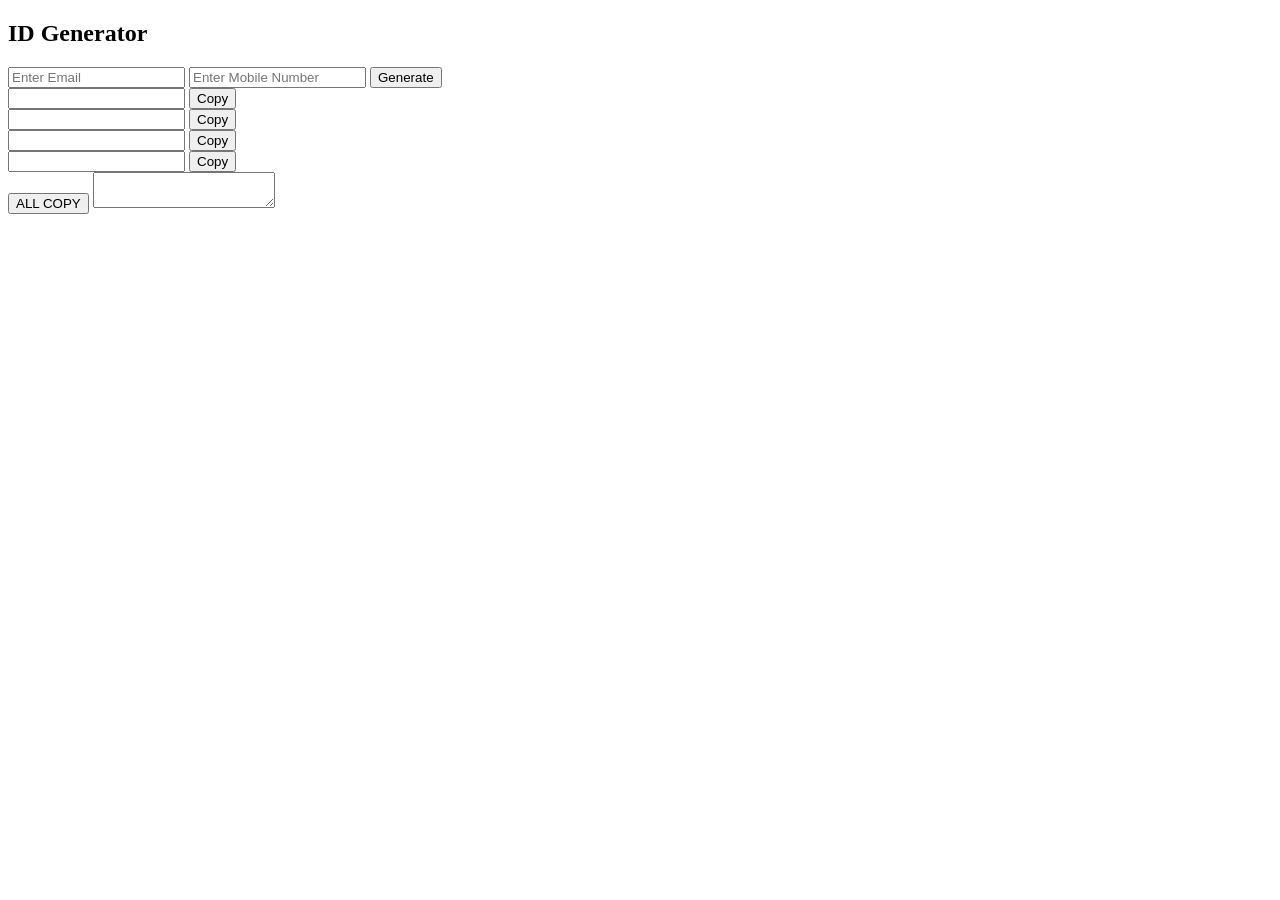
==== index.html @ db09bdfe "Update index.html" ====
<!DOCTYPE html>
<html lang="en">
<head>
<meta charset="UTF-8">
<meta name="viewport" content="width=device-width, initial-scale=1.0">
<title>ID Generator</title>
<link rel="stylesheet" href="style.css">
</head>

<body>
<div class="container">
<h2>ID Generator</h2>

<input type="email" id="email" placeholder="Enter Email">
<input type="text" id="mobile" placeholder="Enter Mobile Number">

<button class="gen" onclick="generate()">Generate</button>

<div class="row">
<input id="pass" readonly>
<button onclick="copyText(this,'pass')">Copy</button>
</div>

<div class="row">
<input id="userid" readonly>
<button onclick="copyText(this,'userid')">Copy</button>
</div>

<div class="row">
<input id="phone" readonly>
<button onclick="copyText(this,'phone')">Copy</button>
</div>

<div class="row">
<input id="mailout" readonly>
<button onclick="copyText(this,'mailout')">Copy</button>
</div>

<button class="all" onclick="copyAll(this)">ALL COPY</button>

<textarea id="final" readonly></textarea>
</div>

<script src="script.js"></script>
</body>
</html>
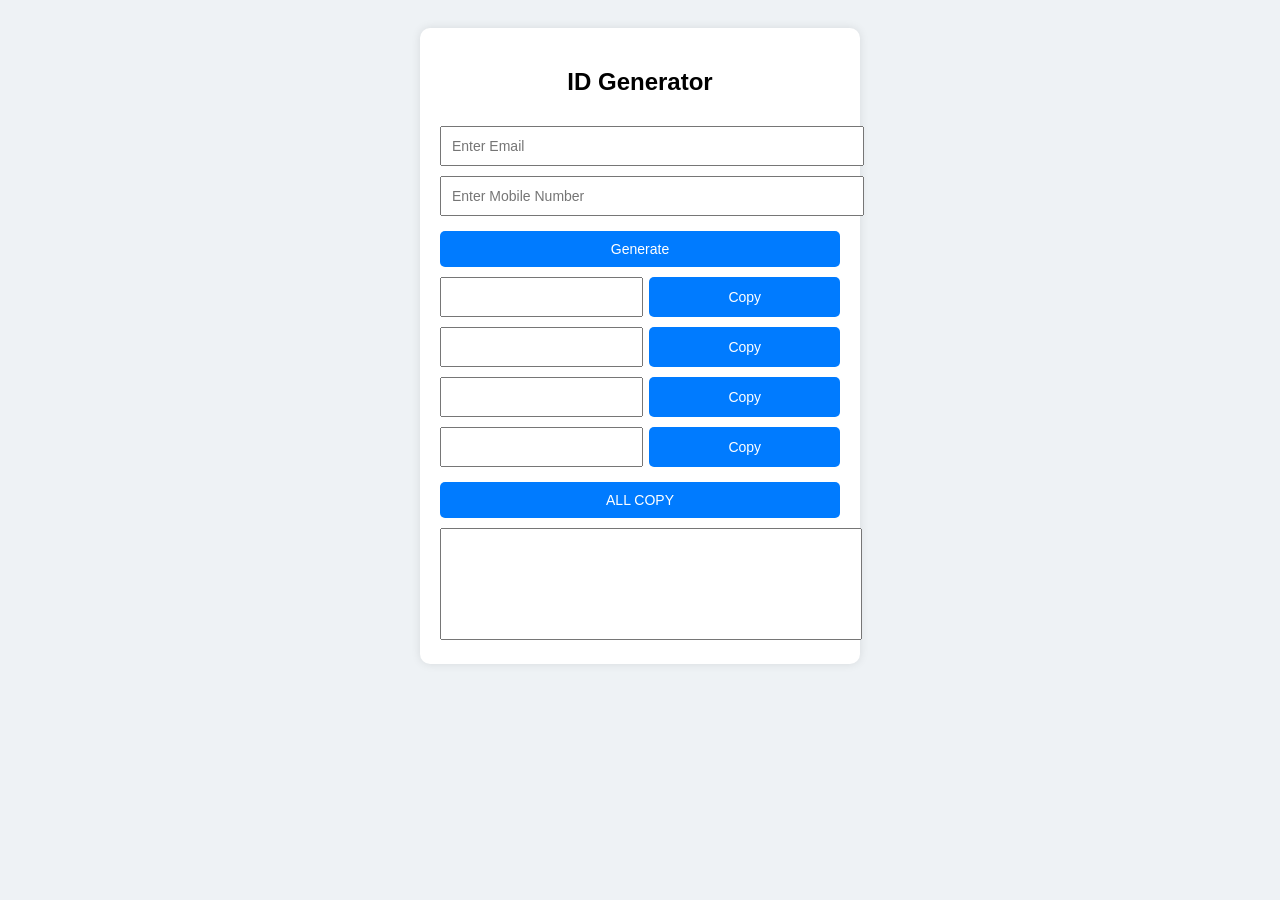
==== commit cd58a34b: "Update index.html" ====
--- a/index.html
+++ b/index.html
@@ -4,43 +4,47 @@
 <meta charset="UTF-8">
 <meta name="viewport" content="width=device-width, initial-scale=1.0">
 <title>ID Generator</title>
-<link rel="stylesheet" href="style.css">
+
+<!-- ✅ CORRECT CSS LINK -->
+<link rel="stylesheet" href="./style.css">
+
 </head>
+<body>
 
-<body>
 <div class="container">
-<h2>ID Generator</h2>
+    <h2>ID Generator</h2>
 
-<input type="email" id="email" placeholder="Enter Email">
-<input type="text" id="mobile" placeholder="Enter Mobile Number">
+    <input type="email" id="email" placeholder="Enter Email">
+    <input type="text" id="mobile" placeholder="Enter Mobile Number">
 
-<button class="gen" onclick="generate()">Generate</button>
+    <button class="gen" onclick="generate()">Generate</button>
 
-<div class="row">
-<input id="pass" readonly>
-<button onclick="copyText(this,'pass')">Copy</button>
+    <div class="row">
+        <input id="pass" readonly>
+        <button onclick="copyText(this,'pass')">Copy</button>
+    </div>
+
+    <div class="row">
+        <input id="userid" readonly>
+        <button onclick="copyText(this,'userid')">Copy</button>
+    </div>
+
+    <div class="row">
+        <input id="phone" readonly>
+        <button onclick="copyText(this,'phone')">Copy</button>
+    </div>
+
+    <div class="row">
+        <input id="mailout" readonly>
+        <button onclick="copyText(this,'mailout')">Copy</button>
+    </div>
+
+    <button class="all" onclick="copyAll(this)">ALL COPY</button>
+
+    <textarea id="final" readonly></textarea>
 </div>
 
-<div class="row">
-<input id="userid" readonly>
-<button onclick="copyText(this,'userid')">Copy</button>
-</div>
-
-<div class="row">
-<input id="phone" readonly>
-<button onclick="copyText(this,'phone')">Copy</button>
-</div>
-
-<div class="row">
-<input id="mailout" readonly>
-<button onclick="copyText(this,'mailout')">Copy</button>
-</div>
-
-<button class="all" onclick="copyAll(this)">ALL COPY</button>
-
-<textarea id="final" readonly></textarea>
-</div>
-
-<script src="script.js"></script>
+<!-- ✅ CORRECT JS LINK -->
+<script src="./script.js"></script>
 </body>
 </html>
--- a/style.css
+++ b/style.css
@@ -0,0 +1,43 @@
+body{
+    background:#eef2f5;
+    font-family:Arial, sans-serif;
+    display:flex;
+    justify-content:center;
+    padding:20px;
+}
+.container{
+    background:#fff;
+    width:100%;
+    max-width:400px;
+    padding:20px;
+    border-radius:10px;
+    box-shadow:0 0 10px rgba(0,0,0,.1);
+}
+h2{text-align:center;}
+input,textarea,button{
+    width:100%;
+    padding:10px;
+    margin-top:10px;
+    font-size:14px;
+}
+.row{
+    display:flex;
+    gap:6px;
+}
+button{
+    background:#007bff;
+    color:white;
+    border:none;
+    cursor:pointer;
+    border-radius:5px;
+}
+button.copied{
+    background:#28a745;
+}
+.gen,.all{
+    margin-top:15px;
+}
+textarea{
+    height:90px;
+    resize:none;
+}
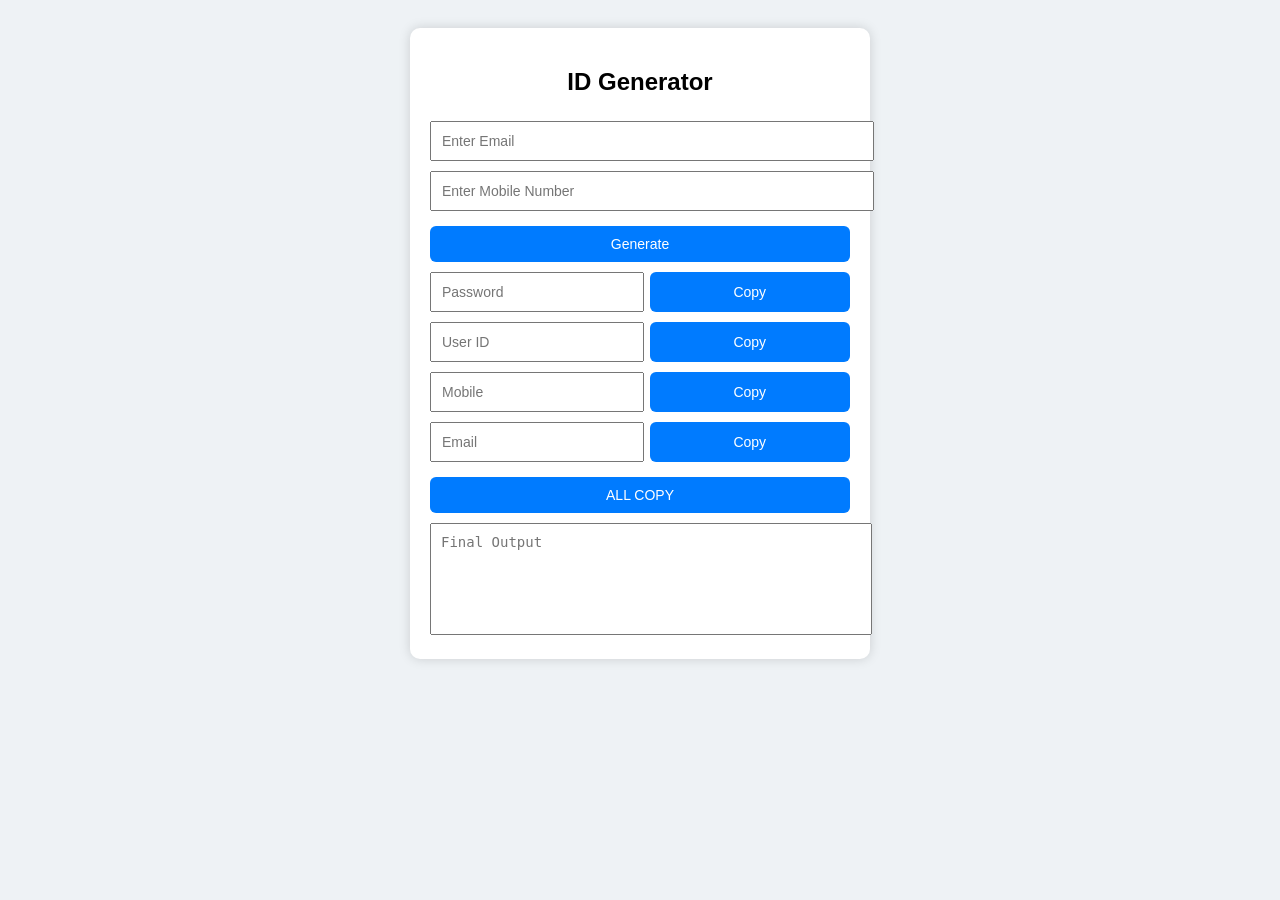
==== commit 0e0362bc: "Update index.html" ====
--- a/index.html
+++ b/index.html
@@ -4,47 +4,44 @@
 <meta charset="UTF-8">
 <meta name="viewport" content="width=device-width, initial-scale=1.0">
 <title>ID Generator</title>
-
-<!-- ✅ CORRECT CSS LINK -->
 <link rel="stylesheet" href="./style.css">
-
 </head>
 <body>
 
 <div class="container">
-    <h2>ID Generator</h2>
+  <h2>ID Generator</h2>
 
-    <input type="email" id="email" placeholder="Enter Email">
-    <input type="text" id="mobile" placeholder="Enter Mobile Number">
+  <input type="email" id="email" placeholder="Enter Email">
+  <input type="text" id="mobile" placeholder="Enter Mobile Number">
 
-    <button class="gen" onclick="generate()">Generate</button>
+  <button class="gen" onclick="generate()">Generate</button>
 
-    <div class="row">
-        <input id="pass" readonly>
-        <button onclick="copyText(this,'pass')">Copy</button>
-    </div>
+  <div class="row">
+    <input id="pass" readonly placeholder="Password">
+    <button onclick="copyText(this,'pass')">Copy</button>
+  </div>
 
-    <div class="row">
-        <input id="userid" readonly>
-        <button onclick="copyText(this,'userid')">Copy</button>
-    </div>
+  <div class="row">
+    <input id="userid" readonly placeholder="User ID">
+    <button onclick="copyText(this,'userid')">Copy</button>
+  </div>
 
-    <div class="row">
-        <input id="phone" readonly>
-        <button onclick="copyText(this,'phone')">Copy</button>
-    </div>
+  <div class="row">
+    <input id="phone" readonly placeholder="Mobile">
+    <button onclick="copyText(this,'phone')">Copy</button>
+  </div>
 
-    <div class="row">
-        <input id="mailout" readonly>
-        <button onclick="copyText(this,'mailout')">Copy</button>
-    </div>
+  <div class="row">
+    <input id="mailout" readonly placeholder="Email">
+    <button onclick="copyText(this,'mailout')">Copy</button>
+  </div>
 
-    <button class="all" onclick="copyAll(this)">ALL COPY</button>
+  <button class="all" onclick="copyAll(this)">ALL COPY</button>
 
-    <textarea id="final" readonly></textarea>
+  <!-- Final / Remote Output (Password excluded) -->
+  <textarea id="final" readonly placeholder="Final Output"></textarea>
 </div>
 
-<!-- ✅ CORRECT JS LINK -->
 <script src="./script.js"></script>
 </body>
 </html>
--- a/style.css
+++ b/style.css
@@ -5,38 +5,49 @@
     justify-content:center;
     padding:20px;
 }
+
 .container{
-    background:#fff;
+    background:#ffffff;
     width:100%;
-    max-width:400px;
+    max-width:420px;
     padding:20px;
     border-radius:10px;
-    box-shadow:0 0 10px rgba(0,0,0,.1);
+    box-shadow:0 0 12px rgba(0,0,0,.15);
 }
-h2{text-align:center;}
-input,textarea,button{
+
+h2{
+    text-align:center;
+    margin-bottom:15px;
+}
+
+input, textarea, button{
     width:100%;
     padding:10px;
     margin-top:10px;
     font-size:14px;
 }
+
 .row{
     display:flex;
     gap:6px;
 }
+
 button{
     background:#007bff;
     color:white;
     border:none;
     cursor:pointer;
-    border-radius:5px;
+    border-radius:6px;
 }
+
 button.copied{
     background:#28a745;
 }
-.gen,.all{
+
+.gen, .all{
     margin-top:15px;
 }
+
 textarea{
     height:90px;
     resize:none;
